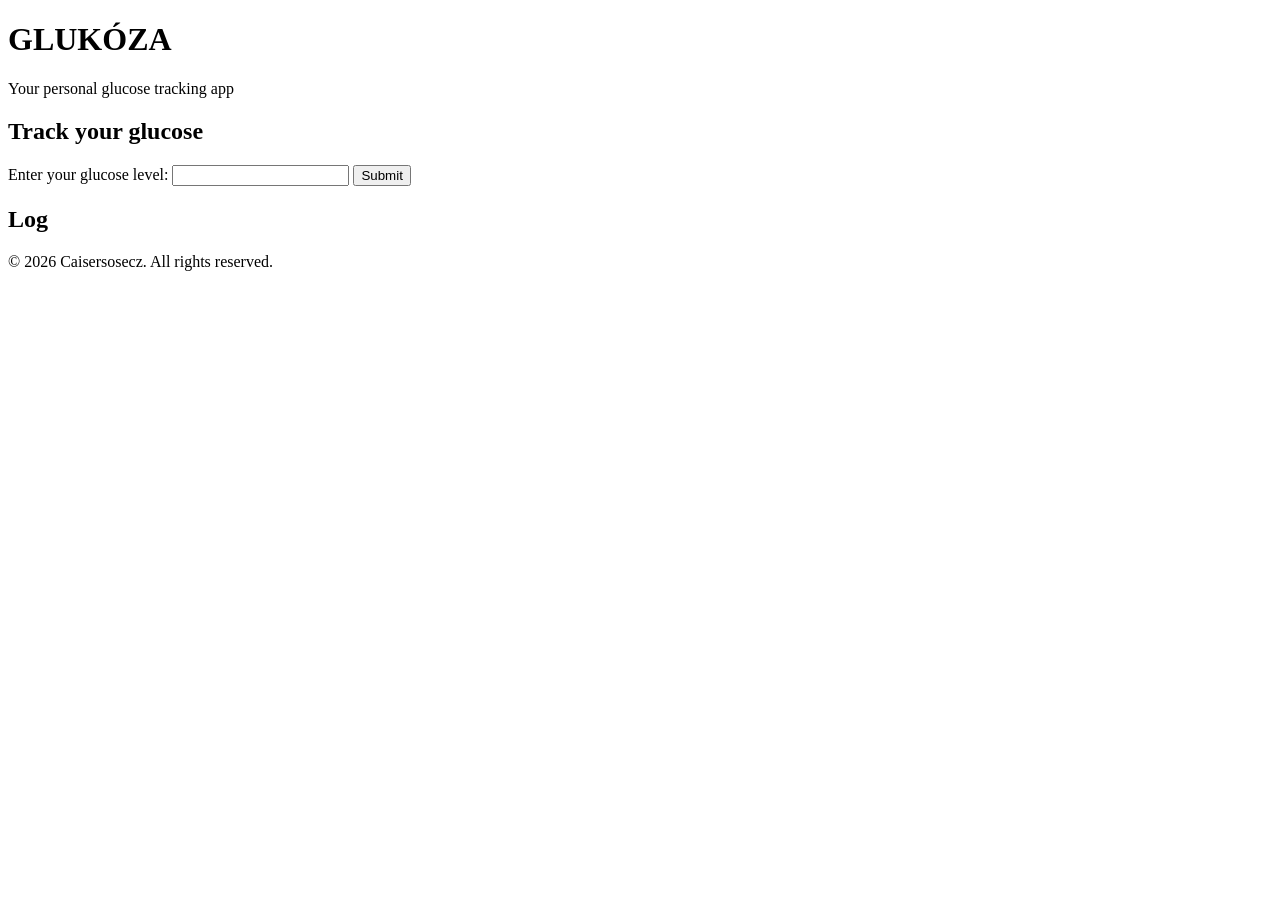
==== index.html @ 0aa88ae3 "Create index.html for GLUKÓZA app" ====
<!DOCTYPE html>
<html lang="en">
<head>
    <meta charset="UTF-8">
    <meta name="viewport" content="width=device-width, initial-scale=1.0">
    <title>GLUKÓZA - Glucose Tracking App</title>
    <link rel="stylesheet" href="styles.css">
</head>
<body>
    <header>
        <h1>GLUKÓZA</h1>
        <p>Your personal glucose tracking app</p>
    </header>
    <main>
        <section>
            <h2>Track your glucose</h2>
            <form id="glucoseForm">
                <label for="glucoseLevel">Enter your glucose level:</label>
                <input type="number" id="glucoseLevel" name="glucoseLevel" required>
                <button type="submit">Submit</button>
            </form>
        </section>
        <section id="log">
            <h2>Log</h2>
            <ul id="glucoseLog"></ul>
        </section>
    </main>
    <footer>
        <p>&copy; 2026 Caisersosecz. All rights reserved.</p>
    </footer>
    <script src="script.js"></script>
</body>
</html>
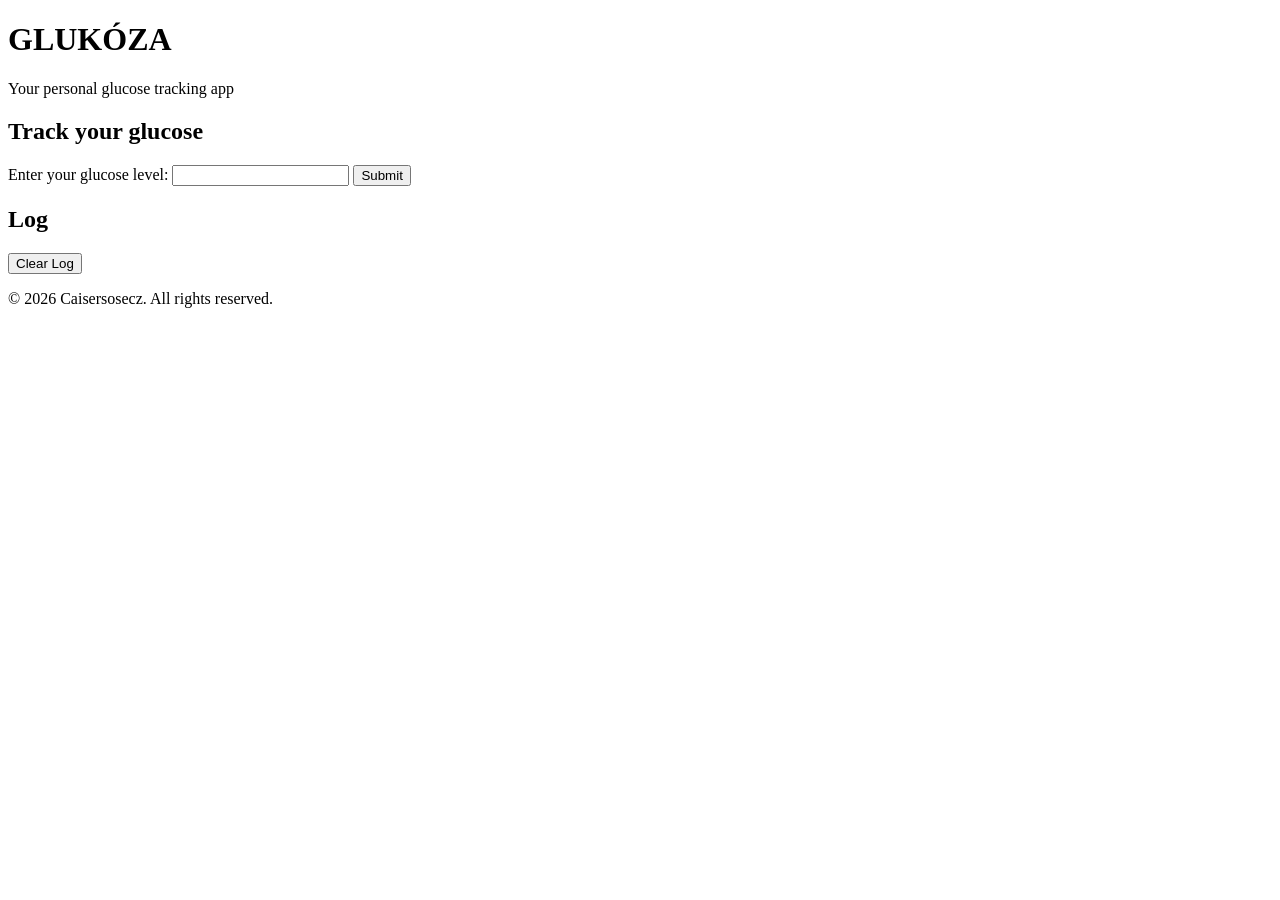
==== commit 7f39a167: "Update index.html with new content" ====
--- a/index.html
+++ b/index.html
@@ -23,6 +23,7 @@
         <section id="log">
             <h2>Log</h2>
             <ul id="glucoseLog"></ul>
+            <button id="clearButton">Clear Log</button>
         </section>
     </main>
     <footer>
